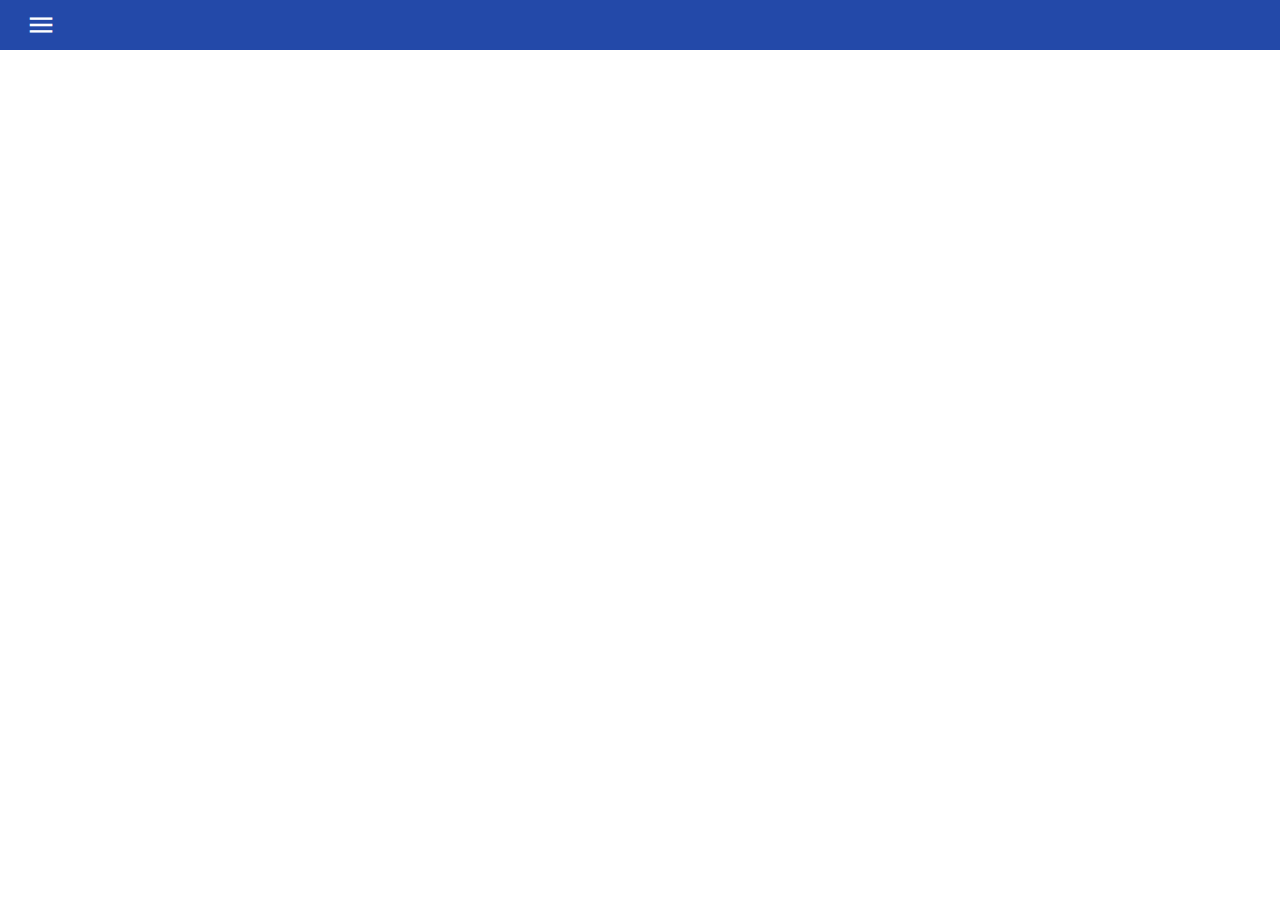
==== index.html @ a318aeb2 "atualização" ====
<!DOCTYPE html>
<html lang="pt-BR">
<head>
    <meta charset="UTF-8">
    <meta name="viewport" content="width=device-width, initial-scale=1.0">
    <title>MedFarm</title>
    <link rel="stylesheet" href="style.css">
    <link rel="stylesheet" href="https://fonts.googleapis.com/css2?family=Material+Symbols+Outlined:opsz,wght,FILL,GRAD@48,300,0,0" />
</head>
<body>
    <header>
        <a href="#"><span id="burguer" class="material-symbols-outlined" onclick="clickMenu()">menu</span></a>
        <menu id="item" id="clicar">
            <ul>
                <li class="item">
                    <a href="#">
                        <span class="material-symbols-outlined">account_circle</span>
                        <span class="texto">Perfil</span>
                    </a>
                </li>

                <li class="item">
                    <a href="#">
                        <span class="material-symbols-outlined">pets</span>
                        <span class="texto">Meus animais</span>
                    </a>
                </li>

                <li class="item">
                    <a href="#">
                        <span class="material-symbols-outlined">location_on</span>
                        <span class="texto">Veterinários</span>
                    </a>
                </li>

                <li class="item">
                    <a href="#">
                        <span class="material-symbols-outlined">description</span>
                        <span class="texto">Termos de uso</span>
                    </a>
                </li>

                <li class="item">
                    <a href="#">
                        <span class="material-symbols-outlined">verified_user</span>
                        <span class="texto">Política de privacidade</span>
                    </a>
                </li>

                <li class="item">
                    <a href="#">
                        <span class="material-symbols-outlined">logout</span>
                        <span class="texto">Sair</span>
                    </a>
                </li>
            </ul>
        </menu>
    </header>

    <!-- <header>
        <i id="burguer" class="material-icons" onclick="clickMenu()">menu</i>
        <menu id="itens">
            <ul>
                <li>Perfil
                <li>Meus Animais
                <li>Veterinários
                <li>Termos de Uso
                <li>Política de privacidade
            </ul>
        </menu>
    </header>
    <main>
        <section id="animal">

        </section>
        <section id="texto">
            <article>
                <h2>Sobre a MedFarm</h2>
                <p>Somos um aplicativo que tem como atividade principal manter a saúde dos animais da pecuária em bons estados, desde as pequenas criações de gados de corte.</p>
            </article>
        </section>
    </main> -->
    <script>
        function clickMenu() {
            if (item.style.display == 'block') {
                item.style.display = 'none'
            } else {
                item.style.display = 'block'
            }      
        }
    </script>
</body>
</html>
---- style.css ----
@charset "UTF-8";

* {
    margin: 0;
    padding: 0;
    box-sizing: border-box;
}

header {
    width: 100vw;
    background-color: #2349a9; 
}

menu {
    display: none;
}

span#burguer {
    padding: 10px 2%;
    color: white;
    font-size: 30px
}

ul {
    list-style-type: none;
}

li:hover {
    background-color: #496cbe;
    transition: .5s;
}

ul li.item a {
    display: flex;
    justify-content: flex-start;
    color: white;
    text-decoration: none;
    font-size: 19px;
    padding: 15px 3%;
    line-height: 25px;
}

span.texto {
    margin-left: 30px;
}
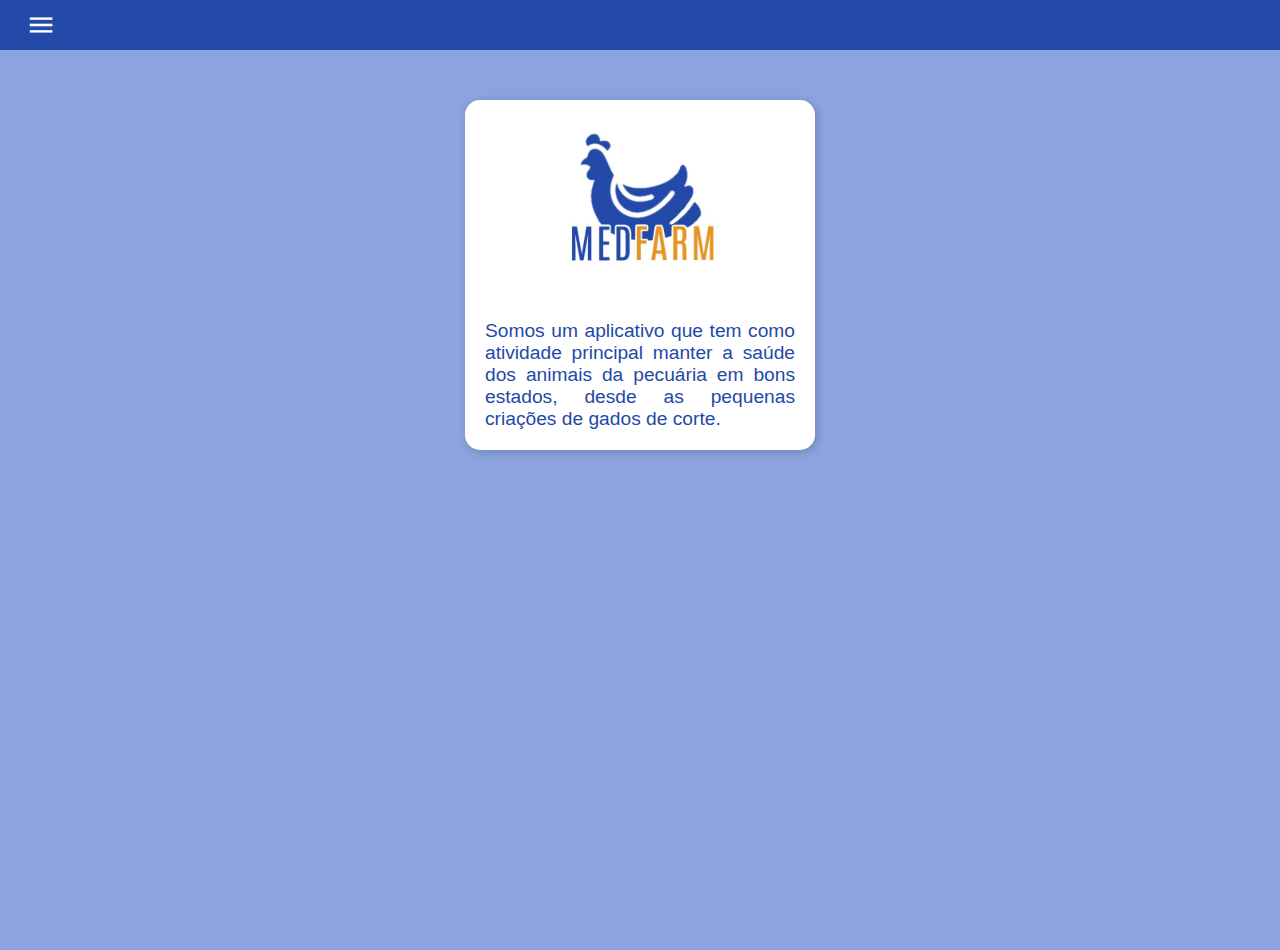
==== commit b7488881: "atualização" ====
--- a/index.html
+++ b/index.html
@@ -9,8 +9,9 @@
 </head>
 <body>
     <header>
-        <a href="#"><span id="burguer" class="material-symbols-outlined" onclick="clickMenu()">menu</span></a>
-        <menu id="item" id="clicar">
+        <span id="burguer" class="material-symbols-outlined" onclick="clickMenu()">menu</span>
+
+        <menu id="item" id="clicar">  
             <ul>
                 <li class="item">
                     <a href="#">
@@ -56,6 +57,13 @@
             </ul>
         </menu>
     </header>
+    <main>
+        <section>
+            <img src="imagens/logo2-medfarm.jpg" alt="Logo MedFarm">
+
+            <p>Somos um aplicativo que tem como atividade principal manter a saúde dos animais da pecuária em bons estados, desde as pequenas criações de gados de corte.</p>
+        </section>
+    </main>
 
     <!-- <header>
         <i id="burguer" class="material-icons" onclick="clickMenu()">menu</i>
--- a/style.css
+++ b/style.css
@@ -8,14 +8,16 @@
 
 header {
     width: 100vw;
-    background-color: #2349a9; 
+    background-color: #2349a9;
 }
 
 menu {
     display: none;
+
 }
 
 span#burguer {
+    cursor: pointer;
     padding: 10px 2%;
     color: white;
     font-size: 30px
@@ -42,4 +44,38 @@
 
 span.texto {
     margin-left: 30px;
+}
+
+main {
+    background-color: #8ba4df;
+    height: 100vh;
+    padding: 50px;
+}
+
+section {
+    display: block;
+    text-align: center;
+    width: 350px;
+    margin: auto;
+
+    background-color: white;
+    color: white;
+    border-radius: 15px;
+    box-shadow: 2px 2px 10px rgba(0, 0, 0, 0.192);
+}
+
+section p {
+    text-align: justify;
+    color: #2349a9;
+    padding: 20px;
+    font-size: 1.2em;
+    font-family: Arial, Helvetica, sans-serif;
+}
+
+img {
+    display: block;
+    background-color: white;
+    margin: auto;
+    width: 200px;
+    height: 200px;
 }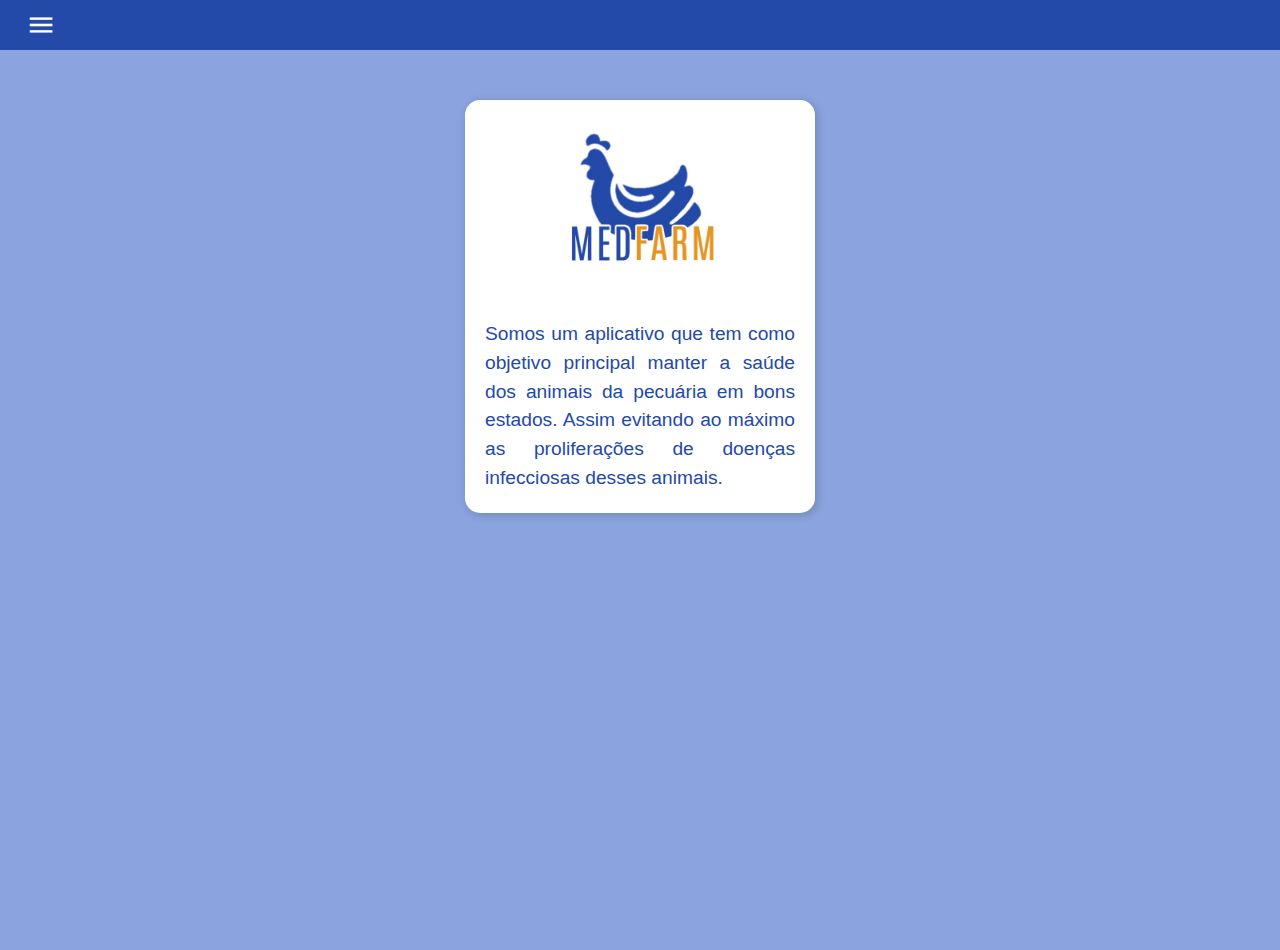
==== commit 87ce4b0a: "atualização" ====
--- a/index.html
+++ b/index.html
@@ -13,6 +13,13 @@
 
         <menu id="item" id="clicar">  
             <ul>
+                <li class="item">
+                    <a href="#">
+                        <span class="material-symbols-outlined">home</span>
+                        <span class="texto">Início</span>
+                    </a>
+                </li>
+
                 <li class="item">
                     <a href="#">
                         <span class="material-symbols-outlined">account_circle</span>
@@ -61,33 +68,10 @@
         <section>
             <img src="imagens/logo2-medfarm.jpg" alt="Logo MedFarm">
 
-            <p>Somos um aplicativo que tem como atividade principal manter a saúde dos animais da pecuária em bons estados, desde as pequenas criações de gados de corte.</p>
+            <p>Somos um aplicativo que tem como objetivo principal manter a saúde dos animais da pecuária em bons estados. Assim evitando ao máximo as proliferações de doenças infecciosas desses animais.</p>
         </section>
     </main>
 
-    <!-- <header>
-        <i id="burguer" class="material-icons" onclick="clickMenu()">menu</i>
-        <menu id="itens">
-            <ul>
-                <li>Perfil
-                <li>Meus Animais
-                <li>Veterinários
-                <li>Termos de Uso
-                <li>Política de privacidade
-            </ul>
-        </menu>
-    </header>
-    <main>
-        <section id="animal">
-
-        </section>
-        <section id="texto">
-            <article>
-                <h2>Sobre a MedFarm</h2>
-                <p>Somos um aplicativo que tem como atividade principal manter a saúde dos animais da pecuária em bons estados, desde as pequenas criações de gados de corte.</p>
-            </article>
-        </section>
-    </main> -->
     <script>
         function clickMenu() {
             if (item.style.display == 'block') {
--- a/style.css
+++ b/style.css
@@ -13,7 +13,6 @@
 
 menu {
     display: none;
-
 }
 
 span#burguer {
@@ -47,17 +46,19 @@
 }
 
 main {
+    display: block;
+    margin: auto;
     background-color: #8ba4df;
+    width: 100vw;
     height: 100vh;
     padding: 50px;
 }
 
 section {
     display: block;
-    text-align: center;
+    position: relative;
+    margin: auto;
     width: 350px;
-    margin: auto;
-
     background-color: white;
     color: white;
     border-radius: 15px;
@@ -69,6 +70,7 @@
     color: #2349a9;
     padding: 20px;
     font-size: 1.2em;
+    line-height: 1.5em;
     font-family: Arial, Helvetica, sans-serif;
 }
 
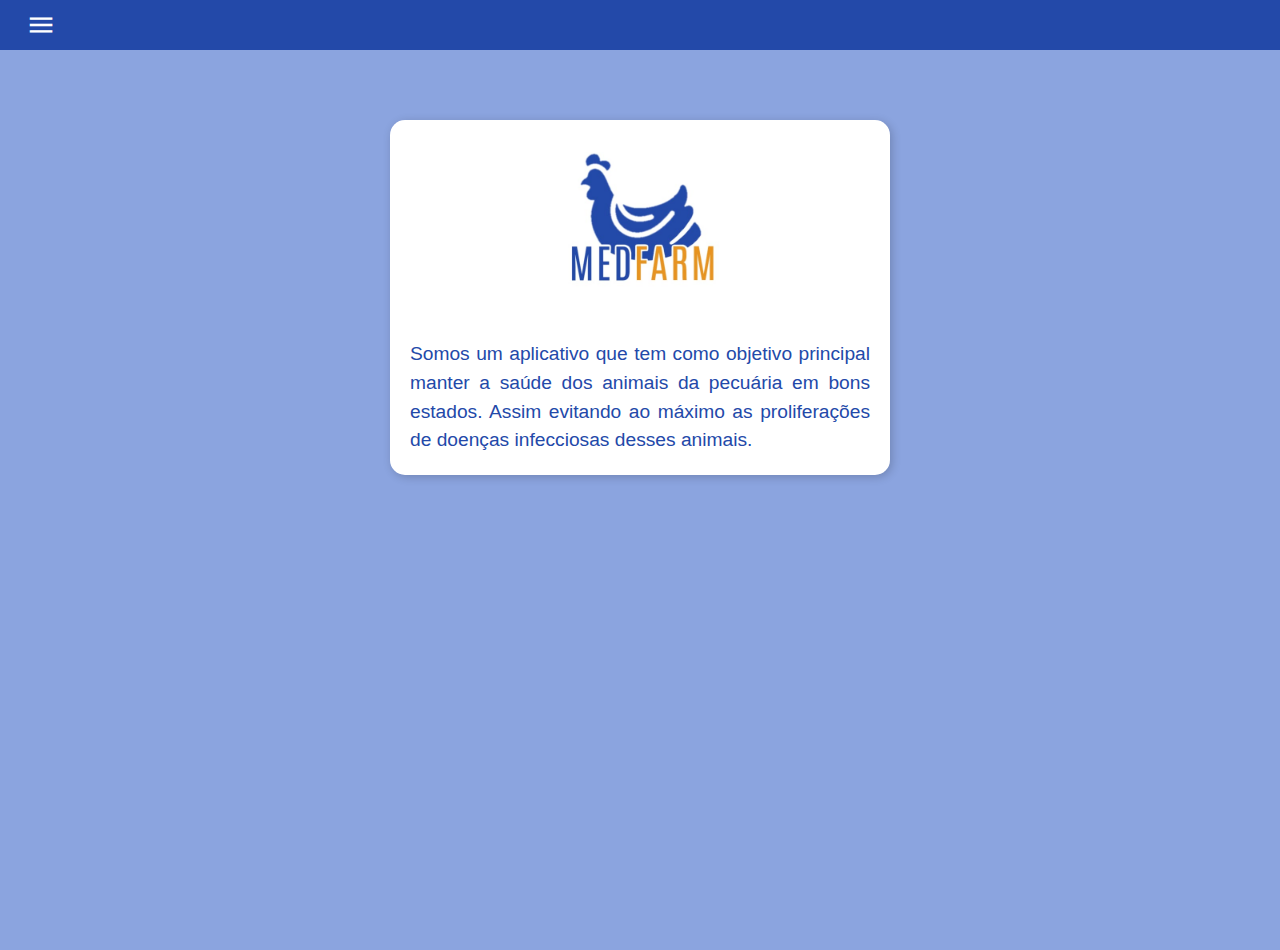
==== commit ecd9a7f4: "perfil - atualização" ====
--- a/index.html
+++ b/index.html
@@ -21,7 +21,7 @@
                 </li>
 
                 <li class="item">
-                    <a href="#">
+                    <a href="perfil.html">
                         <span class="material-symbols-outlined">account_circle</span>
                         <span class="texto">Perfil</span>
                     </a>
--- a/style.css
+++ b/style.css
@@ -46,19 +46,17 @@
 }
 
 main {
-    display: block;
-    margin: auto;
+    display: flex;
+    justify-content: center;
+    align-items: flex-start;
+    padding: 70px;
     background-color: #8ba4df;
     width: 100vw;
     height: 100vh;
-    padding: 50px;
 }
 
 section {
-    display: block;
-    position: relative;
-    margin: auto;
-    width: 350px;
+    width: 500px;
     background-color: white;
     color: white;
     border-radius: 15px;
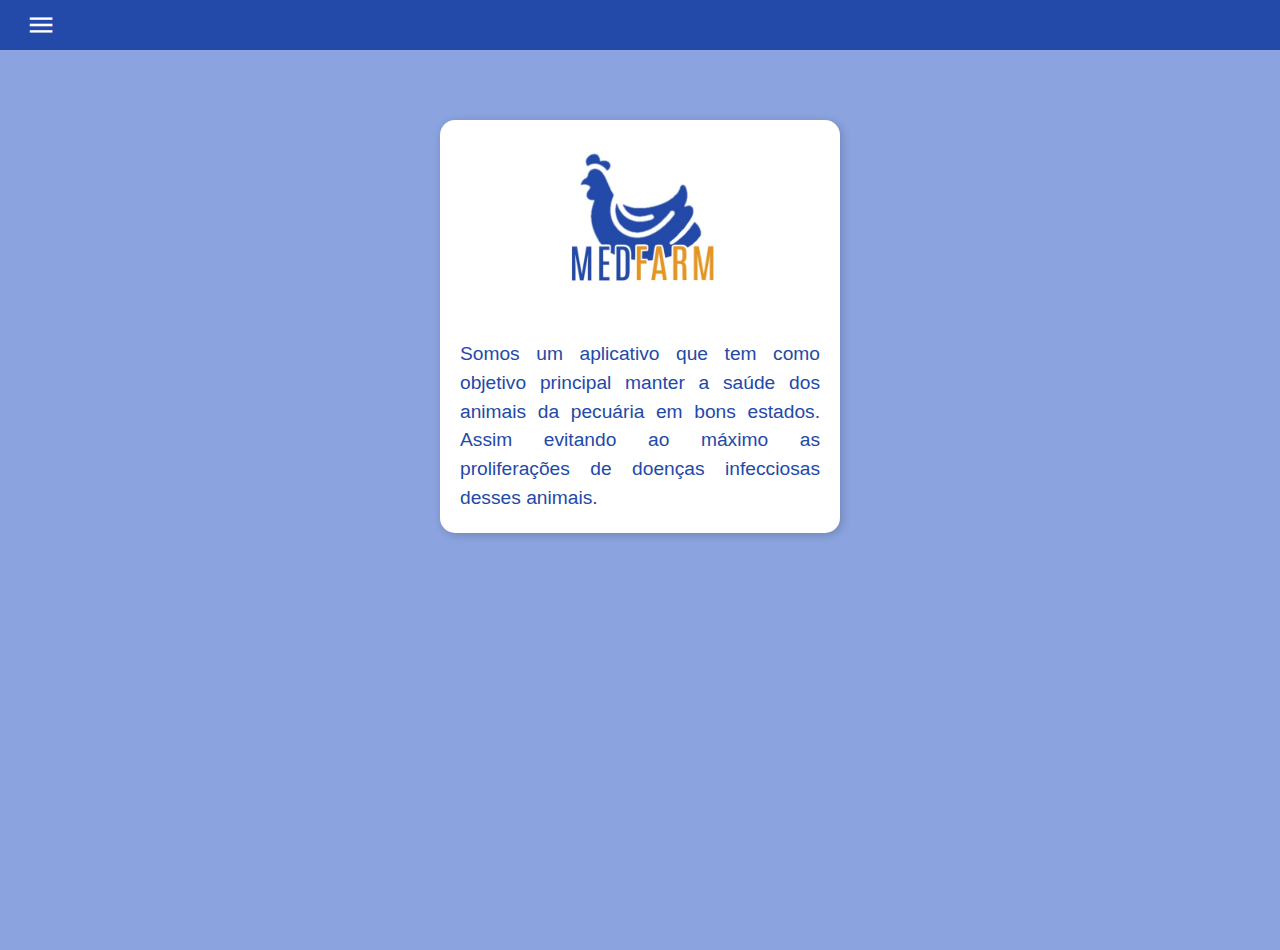
==== commit 05a460c7: "atualização" ====
--- a/index.html
+++ b/index.html
@@ -14,13 +14,6 @@
         <menu id="item" id="clicar">  
             <ul>
                 <li class="item">
-                    <a href="#">
-                        <span class="material-symbols-outlined">home</span>
-                        <span class="texto">Início</span>
-                    </a>
-                </li>
-
-                <li class="item">
                     <a href="perfil.html">
                         <span class="material-symbols-outlined">account_circle</span>
                         <span class="texto">Perfil</span>
@@ -28,7 +21,7 @@
                 </li>
 
                 <li class="item">
-                    <a href="#">
+                    <a href="animais.html">
                         <span class="material-symbols-outlined">pets</span>
                         <span class="texto">Meus animais</span>
                     </a>
@@ -38,20 +31,6 @@
                     <a href="#">
                         <span class="material-symbols-outlined">location_on</span>
                         <span class="texto">Veterinários</span>
-                    </a>
-                </li>
-
-                <li class="item">
-                    <a href="#">
-                        <span class="material-symbols-outlined">description</span>
-                        <span class="texto">Termos de uso</span>
-                    </a>
-                </li>
-
-                <li class="item">
-                    <a href="#">
-                        <span class="material-symbols-outlined">verified_user</span>
-                        <span class="texto">Política de privacidade</span>
                     </a>
                 </li>
 
--- a/style.css
+++ b/style.css
@@ -49,14 +49,15 @@
     display: flex;
     justify-content: center;
     align-items: flex-start;
-    padding: 70px;
+    padding: 70px 30px 30px 30px;
     background-color: #8ba4df;
     width: 100vw;
     height: 100vh;
 }
 
 section {
-    width: 500px;
+    display: block;
+    width: 400px;
     background-color: white;
     color: white;
     border-radius: 15px;
